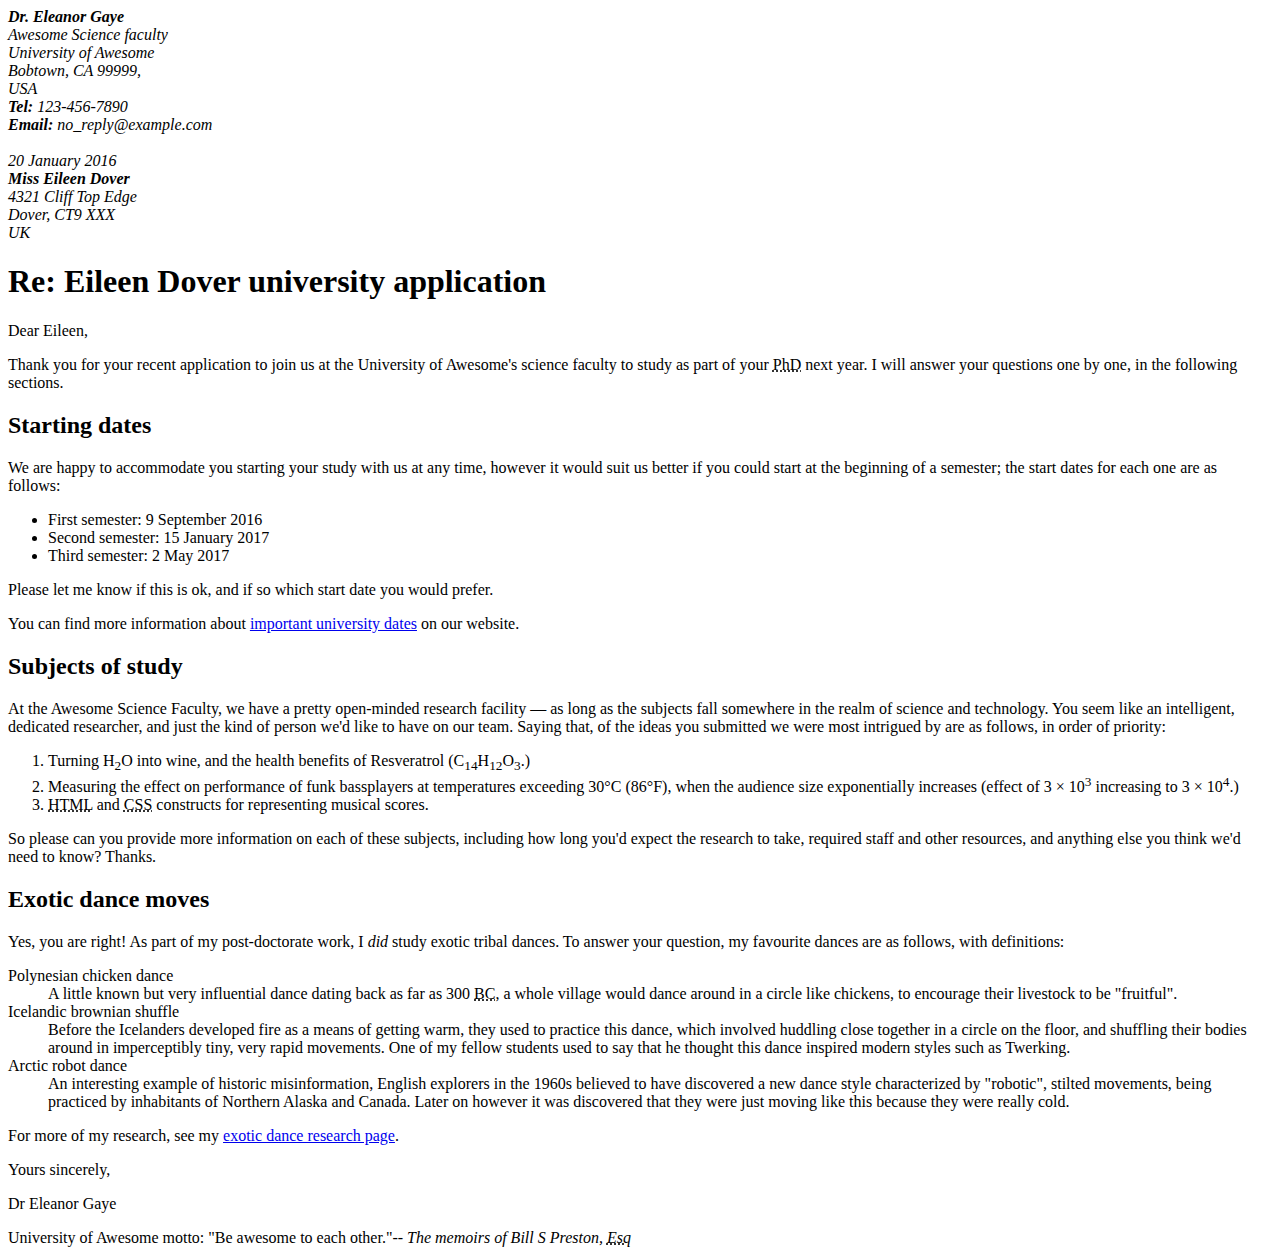
==== index.html @ cfda0832 "feat: fulfilled exercise" ====
<!DOCTYPE html>
<html lang="en">
<head>
    <meta charset="UTF-8">
    <meta name="viewport" content="width=device-width, initial-scale=1.0">
    <meta name="author" content="Dr Eleanor Gaye">
    <title>Markup this Letter</title>
    <link rel="stylesheet" href="./styles.css">
</head>
<body>
    <address class="sender-column">

        <strong>Dr. Eleanor Gaye</strong><br>
        <address>Awesome Science faculty <br>
            University of Awesome <br>
            Bobtown, CA 99999, <br>
            USA <br></address>
        <strong>Tel:</strong> 123-456-7890 <br>
        <strong>Email:</strong> no_reply@example.com <br>
        <br>
        <time datetime="2016-01-20">20 January 2016</time> <br>
    </address>
<address>

    <strong>Miss Eileen Dover</strong> <br>
    <address>4321 Cliff Top Edge <br>
        Dover, CT9 XXX <br>
        UK <br></address>
</address>


<h1>Re: Eileen Dover university application</h1>

<p>
Dear Eileen,

</p>
<p>
Thank you for your recent application to join us at the University of Awesome's science faculty to study as part of your <abbr title="Doctor of Philosophy">PhD</abbr> next year. I will answer your questions one by one, in the following sections.
</p>
<h2>Starting dates</h2>

<p>We are happy to accommodate you starting your study with us at any time, however it would suit us better if you could start at the beginning of a semester; the start dates for each one are as follows:</p>

<ul>
    <li>First semester: <time datetime="2016-09-09">9 September 2016</time></li>
    <li>Second semester: <time datetime="2017-01-15">15 January 2017</time></li>
    <li>Third semester: <time datetime="2017-05-02">2 May 2017</time></li>
</ul>


<p>Please let me know if this is ok, and if so which start date you would prefer.</p>

<p>You can find more information about <a href="http://univelcity.com">important university dates</a> on our website.</p>


<h2>Subjects of study</h2>

<p>At the Awesome Science Faculty, we have a pretty open-minded research facility — as long as the subjects fall somewhere in the realm of science and technology. You seem like an intelligent, dedicated researcher, and just the kind of person we'd like to have on our team. Saying that, of the ideas you submitted we were most intrigued by are as follows, in order of priority:</p>

<ol>
    <li>Turning H<sub>2</sub>O into wine, and the health benefits of Resveratrol (C<sub>14</sub>H<sub>12</sub>O<sub>3</sub>.)</li>
    <li>Measuring the effect on performance of funk bassplayers at temperatures exceeding 30°C (86°F), when the audience size exponentially increases (effect of 3 × 10<sup>3</sup> increasing to 3 × 10<sup>4</sup>.)</li>
    <li><abbr title="HyperText Markup Language">HTML</abbr> and <abbr title="Cascading Style Sheets">CSS</abbr> constructs for representing musical scores.</li>
</ol>



<p>So please can you provide more information on each of these subjects, including how long you'd expect the research to take, required staff and other resources, and anything else you think we'd need to know? Thanks.</p>


<h2>Exotic dance moves
</h2>
<p>Yes, you are right! As part of my post-doctorate work, I <em>did</em> study exotic tribal dances. To answer your question, my favourite dances are as follows, with definitions:
</p>
<dl>
    <dt>Polynesian chicken dance</dt>
    <dd>A little known but very influential dance dating back as far as 300 <abbr title="Before Christ">BC</abbr>, a whole village would dance around in a circle like chickens, to encourage their livestock to be "fruitful".</dd>
    <dt>Icelandic brownian shuffle</dt>
    <dd>Before the Icelanders developed fire as a means of getting warm, they used to practice this dance, which involved huddling close together in a circle on the floor, and shuffling their bodies around in imperceptibly tiny, very rapid movements. One of my fellow students used to say that he thought this dance inspired modern styles such as Twerking.</dd>
    <dt>Arctic robot dance</dt>
    <dd>An interesting example of historic misinformation, English explorers in the 1960s believed to have discovered a new dance style characterized by "robotic", stilted movements, being practiced by inhabitants of Northern Alaska and Canada. Later on however it was discovered that they were just moving like this because they were really cold.</dd>
</dl>
<p>For more of my research, see my <a href="http://univelcity.com">exotic dance research page</a>.</p>

<p>Yours sincerely,</p>
<p>Dr Eleanor Gaye
</p>University of Awesome motto: </<blockquote>"Be awesome to each other."</blockquote><cite>-- The memoirs of Bill S Preston, <abbr title="Esquire">Esq</abbr></cite>
</body>
</html>
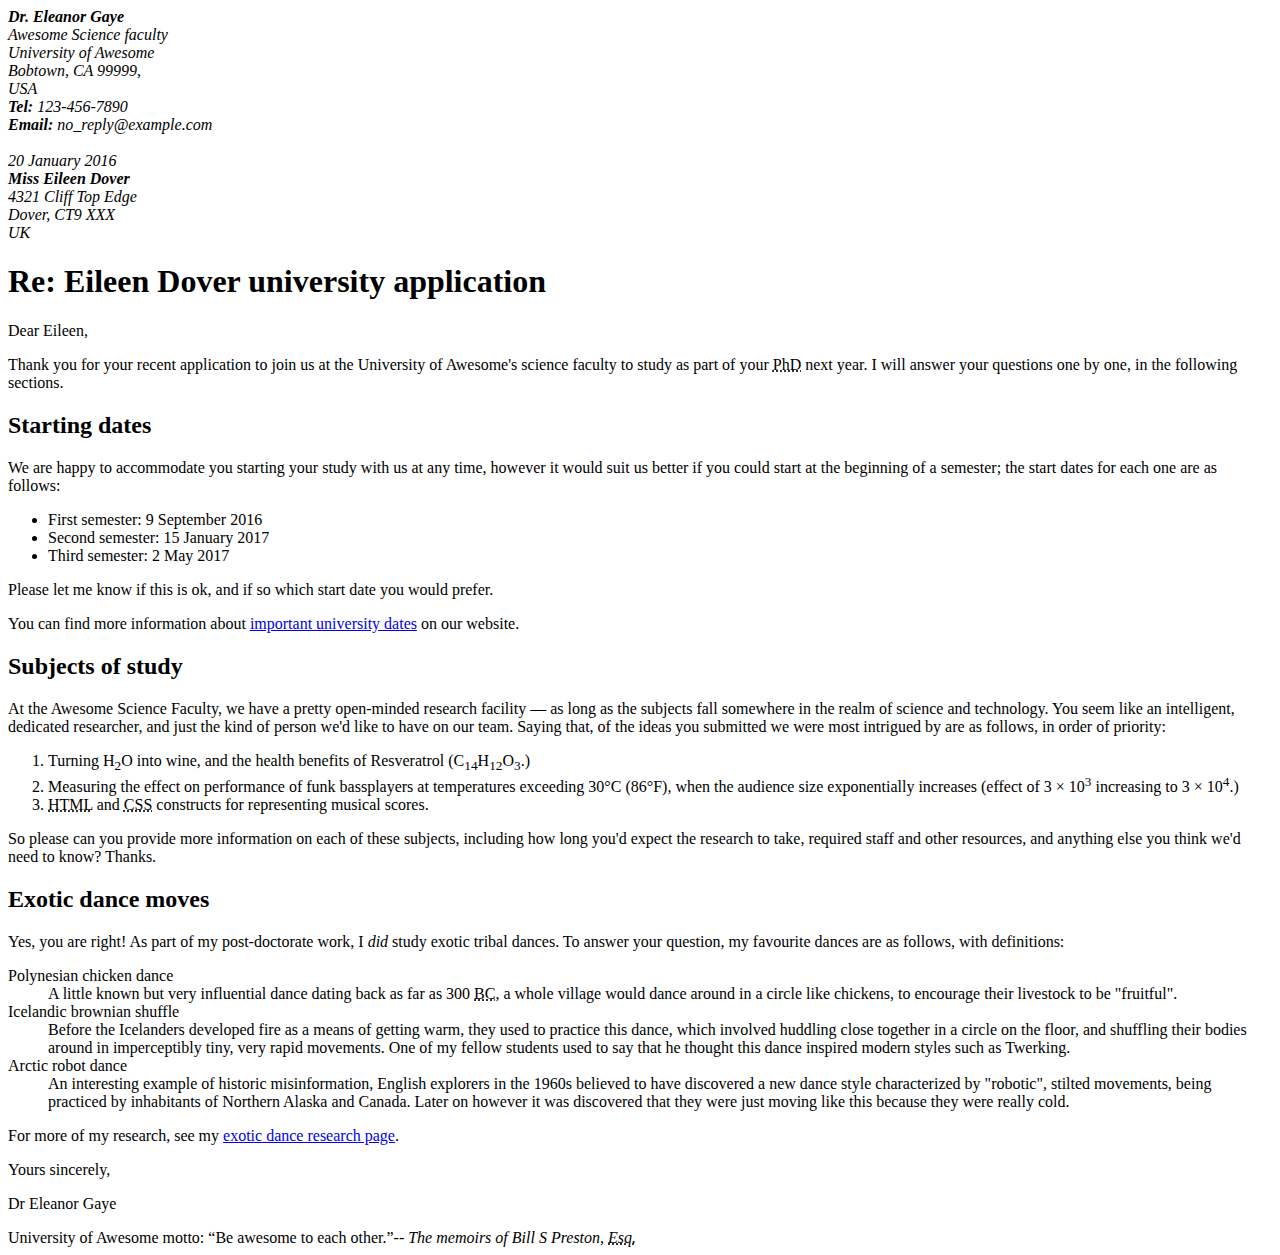
==== commit 123b5781: "feat: corrections" ====
--- a/index.html
+++ b/index.html
@@ -11,10 +11,11 @@
     <address class="sender-column">
 
         <strong>Dr. Eleanor Gaye</strong><br>
-        <address>Awesome Science faculty <br>
+            Awesome Science faculty <br>
             University of Awesome <br>
             Bobtown, CA 99999, <br>
-            USA <br></address>
+            USA <br>
+        
         <strong>Tel:</strong> 123-456-7890 <br>
         <strong>Email:</strong> no_reply@example.com <br>
         <br>
@@ -23,9 +24,9 @@
 <address>
 
     <strong>Miss Eileen Dover</strong> <br>
-    <address>4321 Cliff Top Edge <br>
+        4321 Cliff Top Edge <br>
         Dover, CT9 XXX <br>
-        UK <br></address>
+        UK <br>
 </address>
 
 
@@ -85,6 +86,6 @@
 
 <p>Yours sincerely,</p>
 <p>Dr Eleanor Gaye
-</p>University of Awesome motto: </<blockquote>"Be awesome to each other."</blockquote><cite>-- The memoirs of Bill S Preston, <abbr title="Esquire">Esq</abbr></cite>
+</p>University of Awesome motto: <q>Be awesome to each other.</q><cite>-- The memoirs of Bill S Preston, <abbr title="Esquire">Esq.</abbr></cite>
 </body>
 </html>